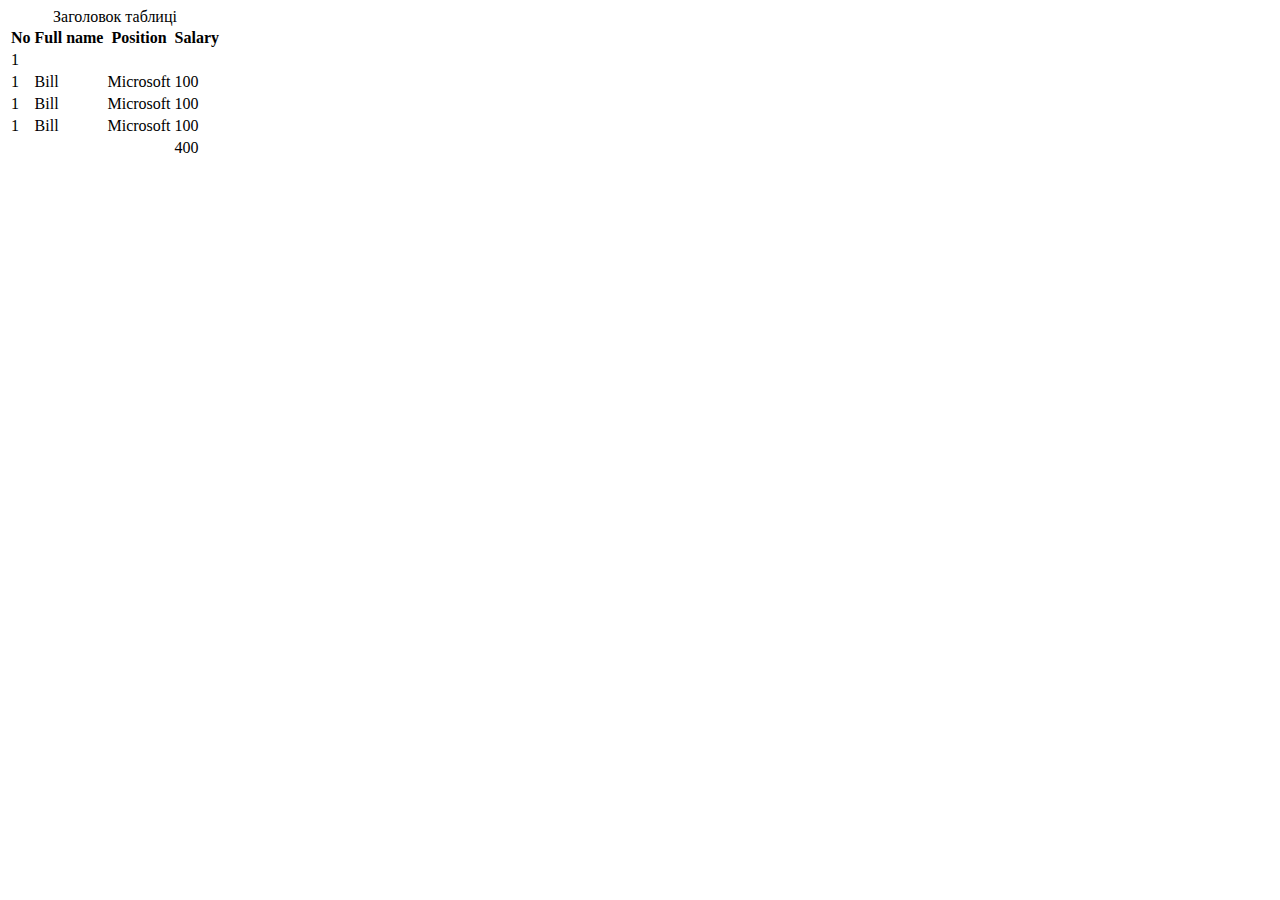
==== test.html @ 339b9b97 "Таблиця" ====
<!DOCTYPE html>
<html lang="en">
  <head>
    <meta charset="UTF-8" />
    <meta name="viewport" content="width=device-width, initial-scale=1.0" />
    <title>Document</title>
  </head>
  <body>
    <!-- Тест таблиця -->
    <table>
      <caption>
        Заголовок таблиці
      </caption>
      <thead>
        <tr>
          <th>No</th>
          <th>Full name</th>
          <th>Position</th>
          <th>Salary</th>
        </tr>
      </thead>
      <tbody>
        <tr>
          <td colspan="4">1</td>
        </tr>
        <tr>
          <td>1</td>
          <td>Bill</td>
          <td>Microsoft</td>
          <td>100</td>
        </tr>
        <tr>
          <td>1</td>
          <td>Bill</td>
          <td>Microsoft</td>
          <td>100</td>
        </tr>
        <tr>
          <td>1</td>
          <td>Bill</td>
          <td>Microsoft</td>
          <td>100</td>
        </tr>
      </tbody>
      <tfoot>
        <tr>
          <td></td>
          <td></td>
          <td></td>
          <td>400</td>
        </tr>
      </tfoot>
    </table>
  </body>
</html>
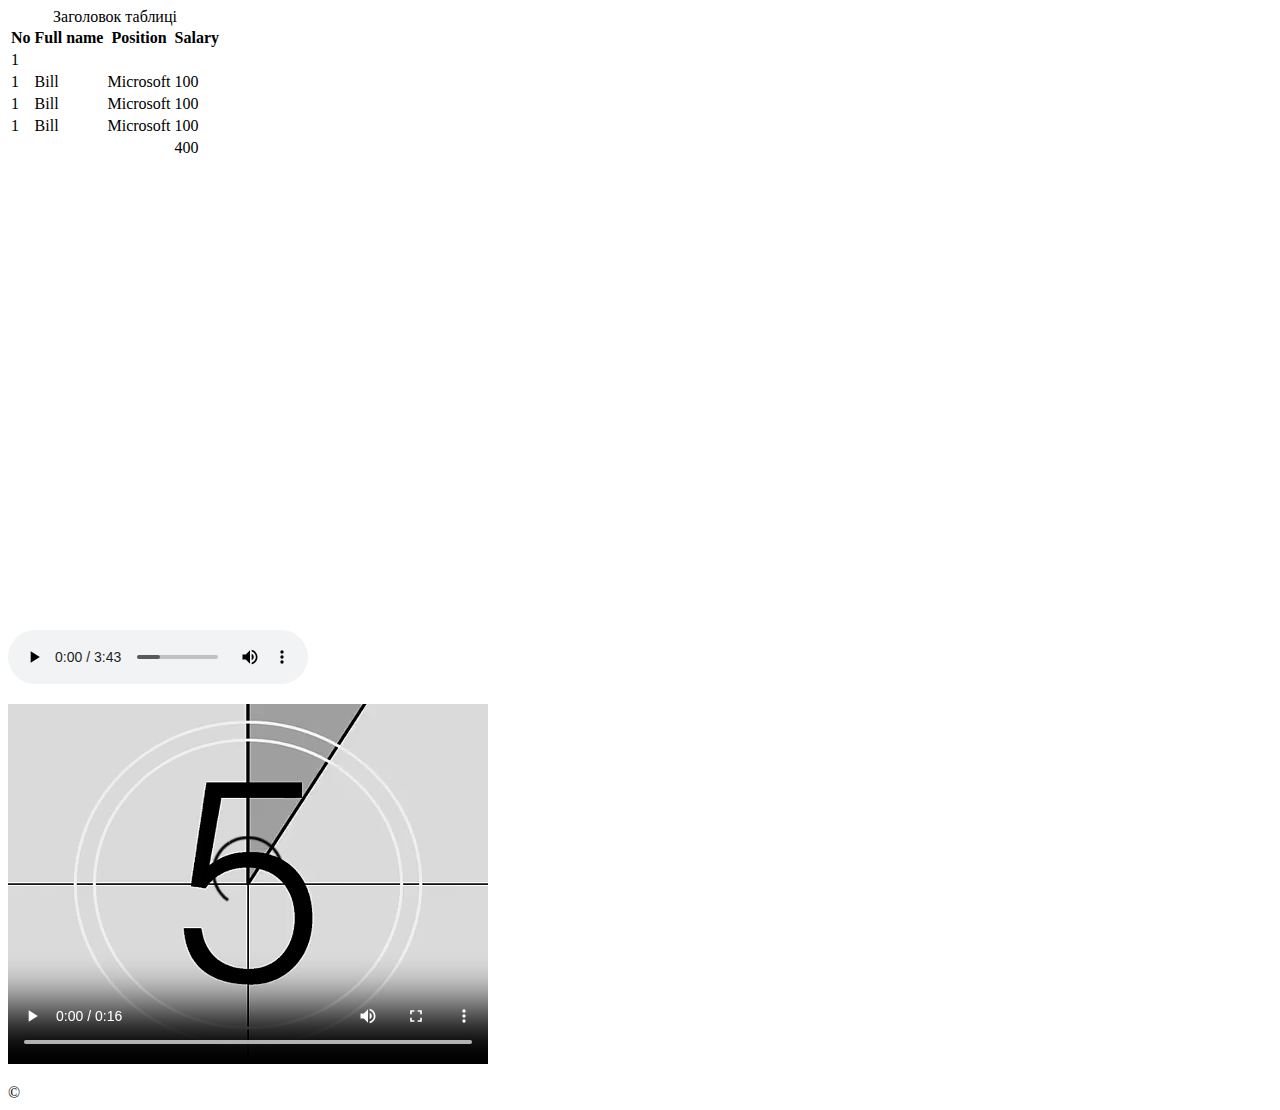
==== commit 365199ef: "Урок 4" ====
--- a/test.html
+++ b/test.html
@@ -51,5 +51,25 @@
         </tr>
       </tfoot>
     </table>
+    <iframe
+      src="https://www.google.com/maps/embed?pb=!1m14!1m8!1m3!1d23208.516143163153!2d30.4252872106492!3d50.448575986607615!3m2!1i1024!2i768!4f13.1!3m3!1m2!1s0x40d4ce8276e9ba57%3A0x444a4ee69406aad1!2z0JrQuNGX0LLRgdGM0LrQuNC5INC30L7QvtC_0LDRgNC6!5e1!3m2!1suk!2sua!4v1731447854620!5m2!1suk!2sua"
+      width="600"
+      height="450"
+      style="border: 0"
+      allowfullscreen=""
+      loading="lazy"
+      referrerpolicy="no-referrer-when-downgrade"
+    ></iframe>
+    <p>
+      <audio controls>
+        <source src="./Media/Znay.mp3" />
+      </audio>
+    </p>
+    <p>
+      <video controls>
+        <source src="./Media/TEST VIDEO.mp4" />
+      </video>
+    </p>
+    &copy;
   </body>
 </html>
